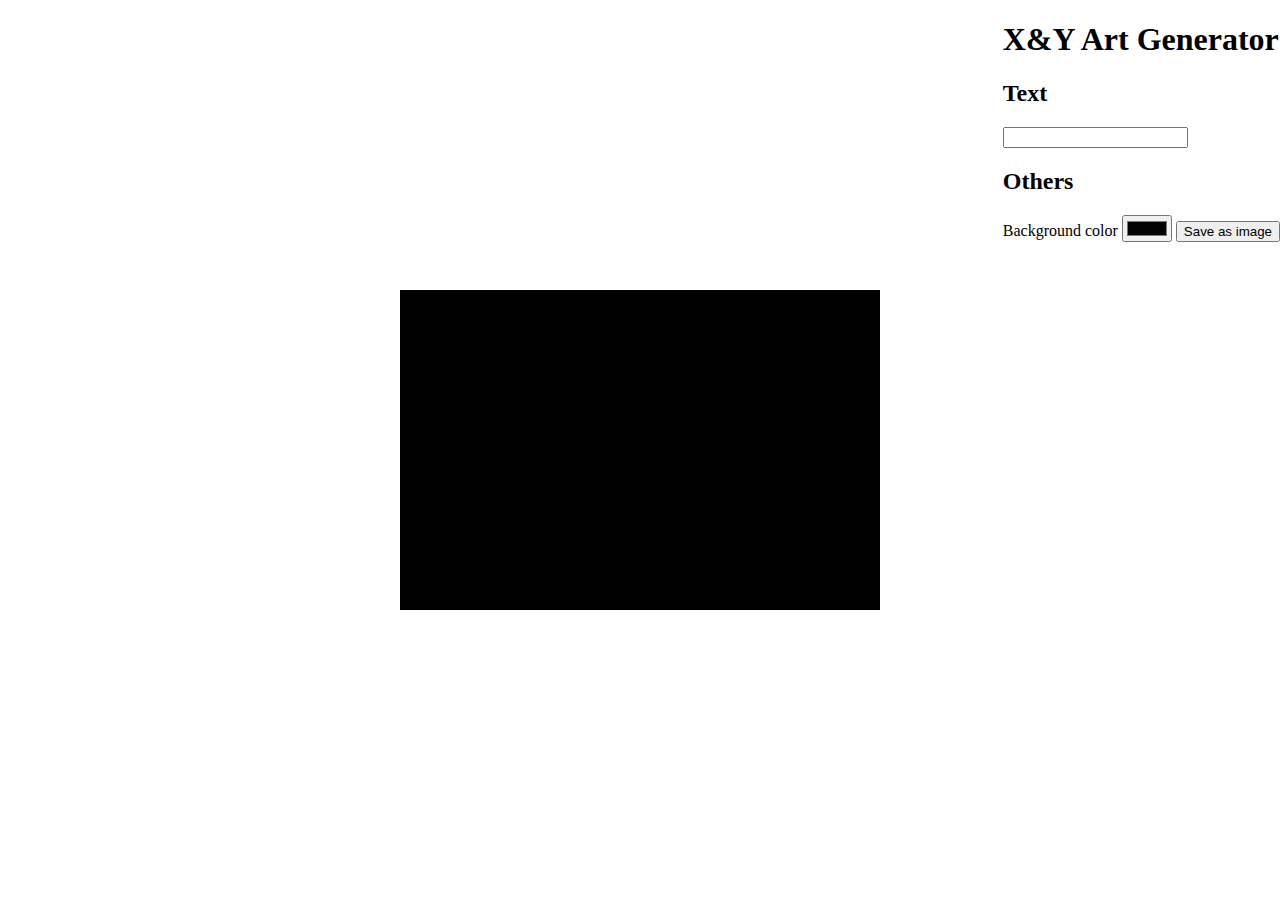
==== src/index.html @ 054c1b02 "Init commit, putting ideas in" ====
<!DOCTYPE html>
<html lang="en">

<head>
    <meta charset="UTF-8">
    <meta name="viewport" content="width=device-width, initial-scale=1.0">
    <meta http-equiv="X-UA-Compatible" content="ie=edge">
    <title>xy</title>
    <link rel="stylesheet" href="./app/style.css" />
</head>

<body>
    <main id="main">
        <canvas id="canvas" width="480" height="320"></canvas>
    </main>
    <aside id="sidebar">
        <h1>X&Y Art Generator</h1>

        <h2>Text</h2>
        <input type="text" />

        <h2>Others</h2>
        Background color <input type="color" />

        <button>Save as image</button>
    </aside>
    <script src="./app/index.js"></script>
</body>

</html>
---- src/app/style.css ----
html, body {
    margin: 0;
    padding: 0;
    height: 100vh;
    width: 100vw;
}
#main {
    display: flex;
    align-items: center;
    justify-content: center;
    height: 100%;
    width: 100%;
}
#canvas {
    background: black;
}
#sidebar {
    position: absolute;
    top: 0;
    right: 0;
}
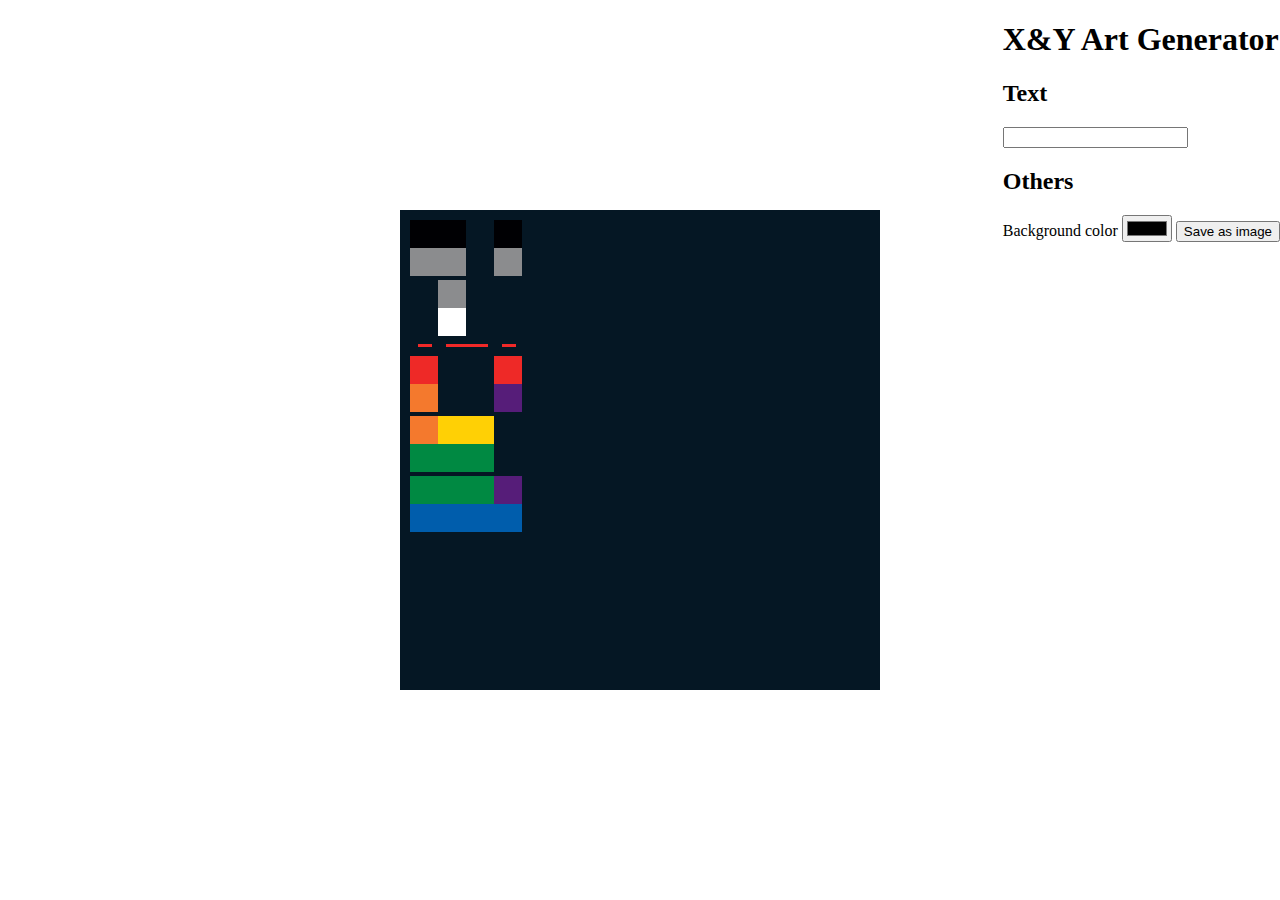
==== commit 28f2e5fc: "Continue implementation, POC of encoder and renderer" ====
--- a/src/index.html
+++ b/src/index.html
@@ -11,7 +11,7 @@
 
 <body>
     <main id="main">
-        <canvas id="canvas" width="480" height="320"></canvas>
+        <canvas id="canvas" width="480" height="480"></canvas>
     </main>
     <aside id="sidebar">
         <h1>X&Y Art Generator</h1>
@@ -24,7 +24,7 @@
 
         <button>Save as image</button>
     </aside>
-    <script src="./app/index.js"></script>
+    <script type="module" src="./app/index.js"></script>
 </body>
 
 </html>--- a/src/app/style.css
+++ b/src/app/style.css
@@ -1,21 +1,22 @@
-html, body {
-    margin: 0;
-    padding: 0;
-    height: 100vh;
-    width: 100vw;
+html,
+body {
+  margin: 0;
+  padding: 0;
+  height: 100vh;
+  width: 100vw;
 }
 #main {
-    display: flex;
-    align-items: center;
-    justify-content: center;
-    height: 100%;
-    width: 100%;
+  display: flex;
+  align-items: center;
+  justify-content: center;
+  height: 100%;
+  width: 100%;
 }
 #canvas {
-    background: black;
+  background: #051724;
 }
 #sidebar {
-    position: absolute;
-    top: 0;
-    right: 0;
-}+  position: absolute;
+  top: 0;
+  right: 0;
+}
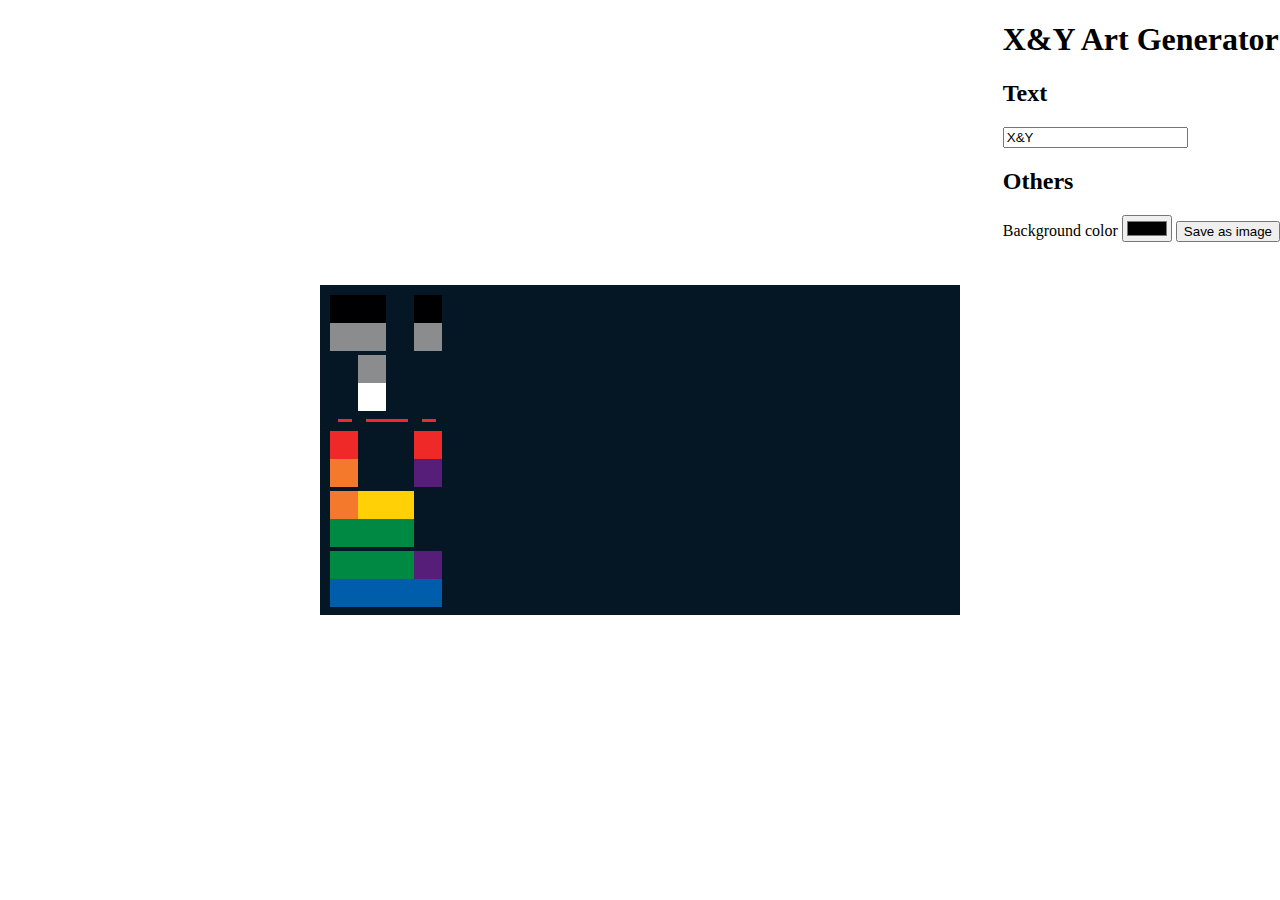
==== commit 3de650d6: "Bind to input" ====
--- a/src/index.html
+++ b/src/index.html
@@ -11,13 +11,13 @@
 
 <body>
     <main id="main">
-        <canvas id="canvas" width="480" height="480"></canvas>
+        <canvas id="canvas" width="640" height="330"></canvas>
     </main>
     <aside id="sidebar">
         <h1>X&Y Art Generator</h1>
 
         <h2>Text</h2>
-        <input type="text" />
+        <input id="text" type="text" value="X&Y" />
 
         <h2>Others</h2>
         Background color <input type="color" />
